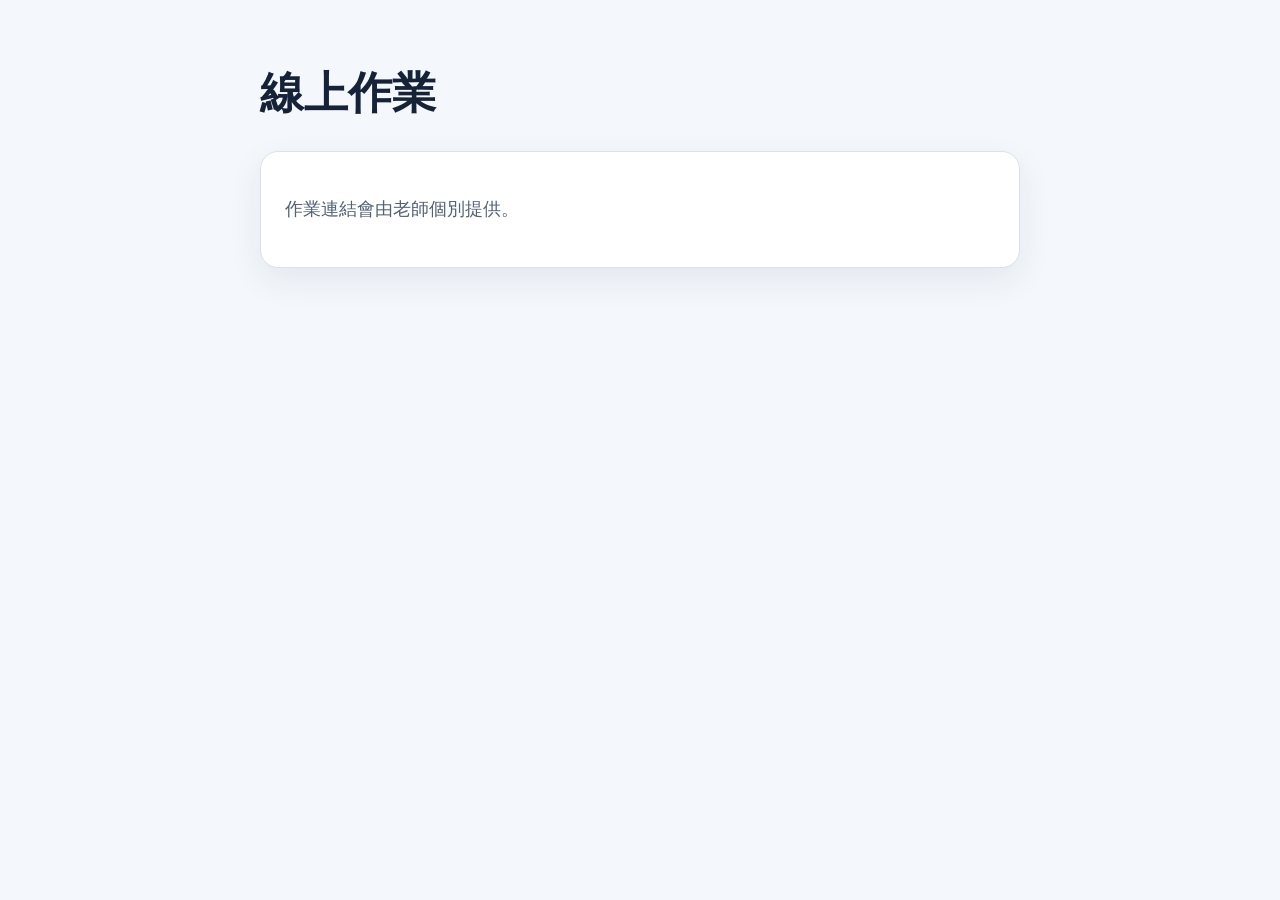
==== index.html @ 4817e019 "Initialize TutorAI homework site" ====
<!doctype html>
<html lang="zh-Hant">
<head>
  <meta charset="utf-8">
  <meta name="viewport" content="width=device-width, initial-scale=1">
  <meta name="robots" content="noindex, nofollow">
  <title>線上作業</title>
  <style>
    :root { color-scheme: light; font-family: system-ui, -apple-system, "Segoe UI", sans-serif; }
    body { margin: 0; background: #f4f7fb; color: #152238; }
    main { width: min(760px, calc(100% - 32px)); margin: 64px auto; }
    h1 { margin: 0 0 12px; font-size: clamp(28px, 6vw, 44px); }
    p { font-size: 18px; line-height: 1.7; color: #526176; }
    .card { margin-top: 28px; padding: 24px; border: 1px solid #d9e1ec; border-radius: 18px; background: white; box-shadow: 0 12px 34px rgba(34, 57, 88, .08); }
  </style>
</head>
<body>
  <main>
    <h1>線上作業</h1>
    <div class="card">
      <p>作業連結會由老師個別提供。</p>
      <!-- TUTORAI_ASSIGNMENT_LIST_START -->
      <!-- TUTORAI_ASSIGNMENT_LIST_END -->
    </div>
  </main>
</body>
</html>
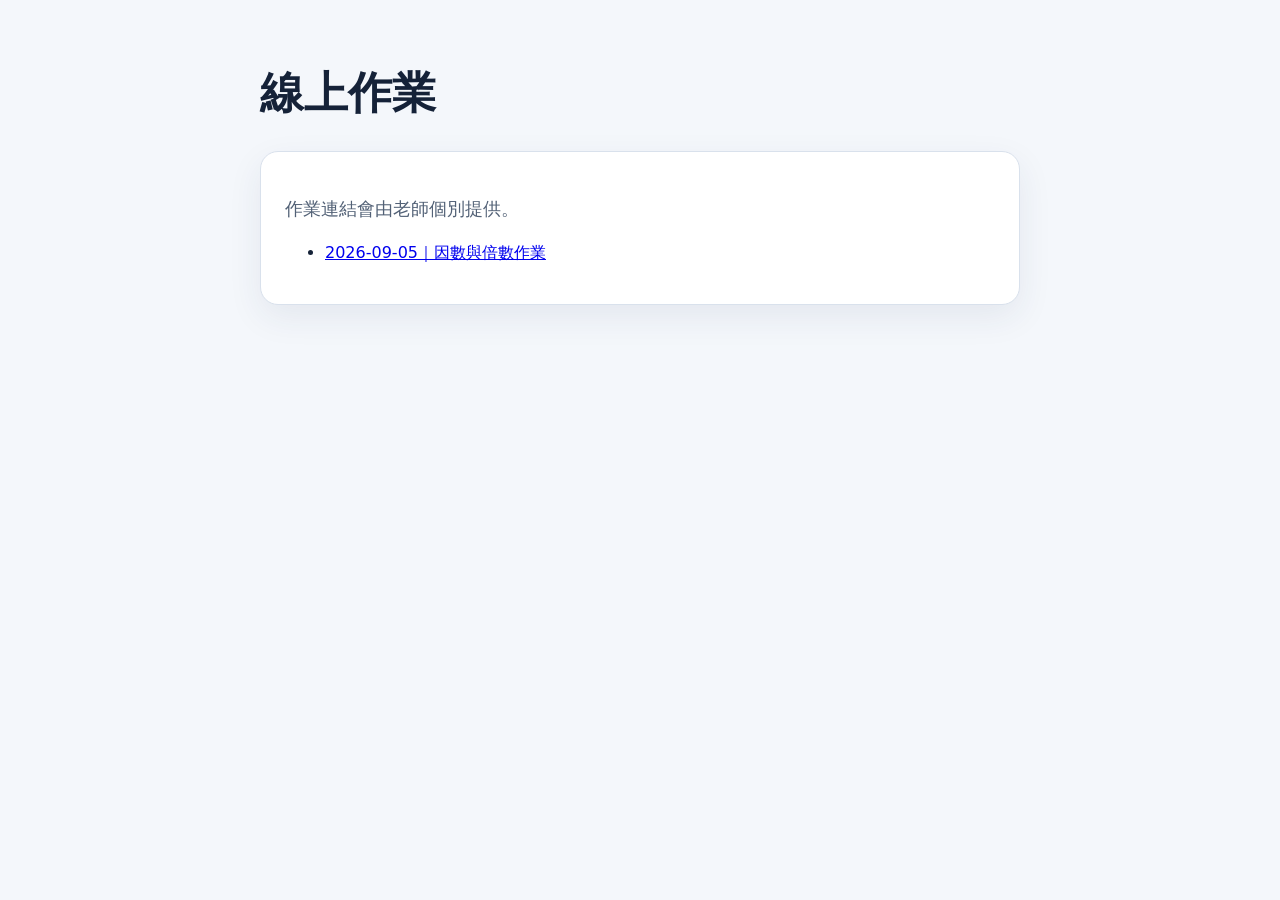
==== commit 3cc6282c: "Publish homework for 2026-09-05" ====
--- a/index.html
+++ b/index.html
@@ -20,9 +20,11 @@
     <div class="card">
       <p>作業連結會由老師個別提供。</p>
       <!-- TUTORAI_ASSIGNMENT_LIST_START -->
+      <ul>
+        <li><a href="assignments/20260905-00f4c030/">2026-09-05｜因數與倍數作業</a></li>
+      </ul>
       <!-- TUTORAI_ASSIGNMENT_LIST_END -->
     </div>
   </main>
 </body>
 </html>
-
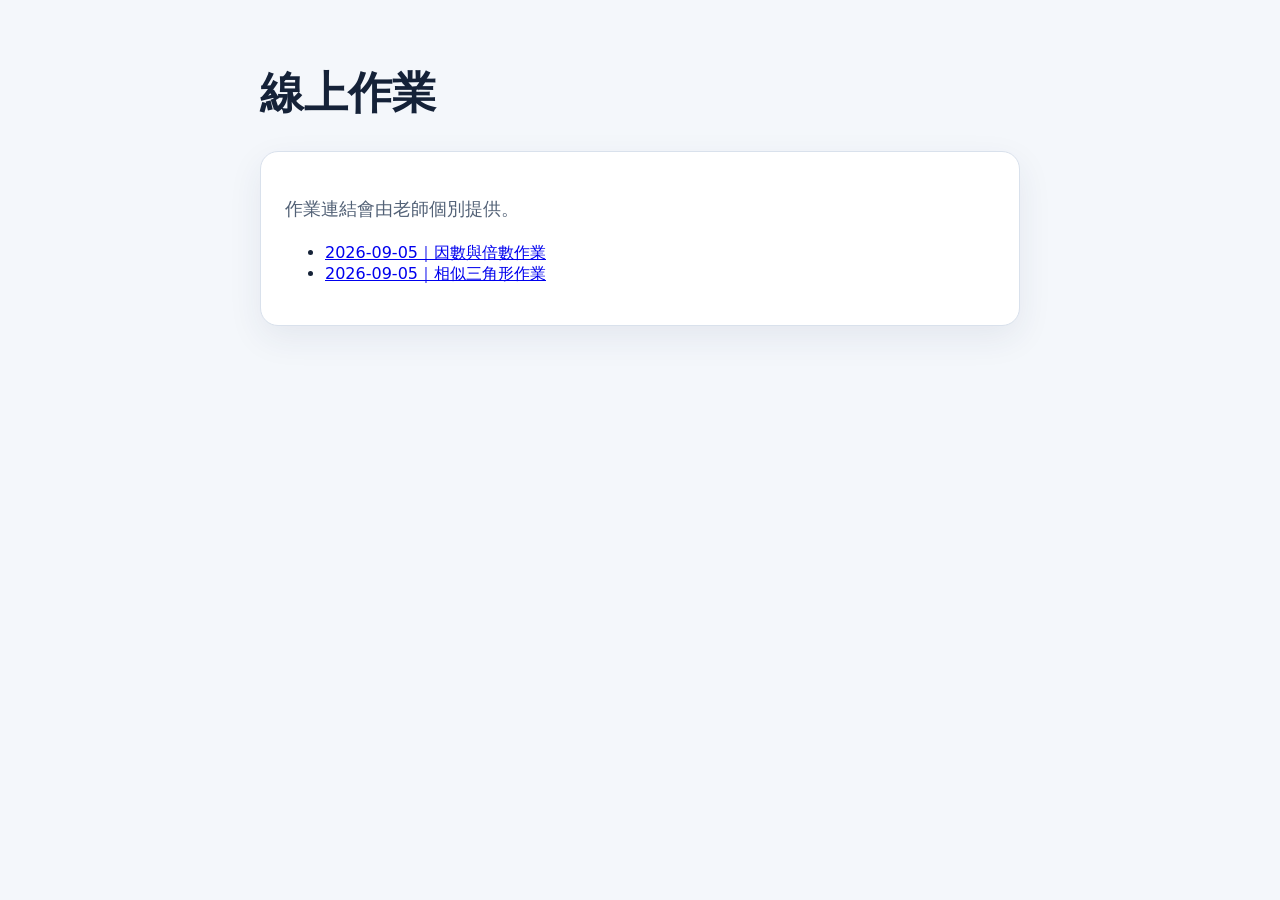
==== commit 24cfff4c: "Prepare similarity homework for 2026-09-05" ====
--- a/index.html
+++ b/index.html
@@ -22,6 +22,7 @@
       <!-- TUTORAI_ASSIGNMENT_LIST_START -->
       <ul>
         <li><a href="assignments/20260905-00f4c030/">2026-09-05｜因數與倍數作業</a></li>
+        <li><a href="assignments/20260905-73abec39/">2026-09-05｜相似三角形作業</a></li>
       </ul>
       <!-- TUTORAI_ASSIGNMENT_LIST_END -->
     </div>
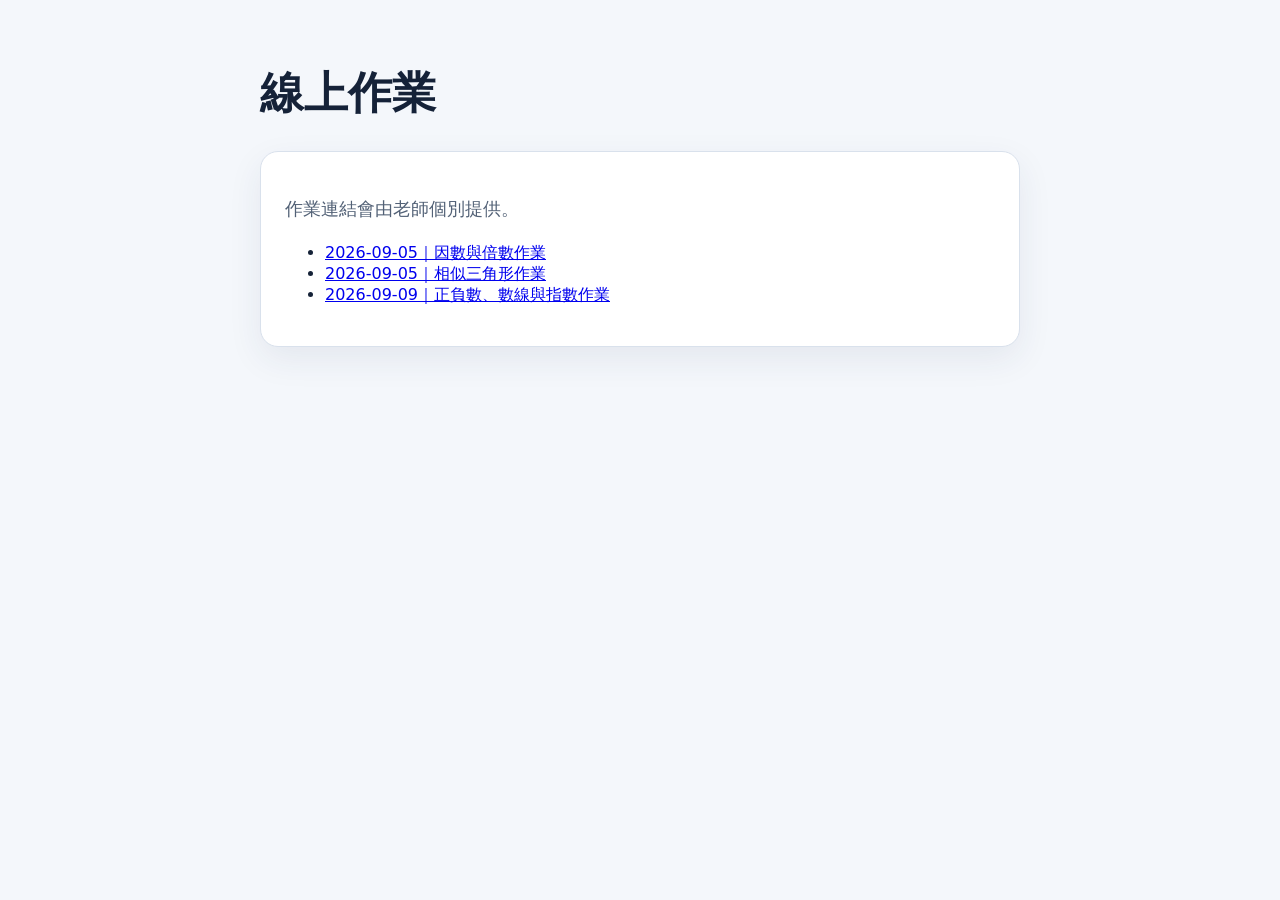
==== commit e57b0193: "Prepare integers and exponents homework for 2026-09-09" ====
--- a/index.html
+++ b/index.html
@@ -23,6 +23,7 @@
       <ul>
         <li><a href="assignments/20260905-00f4c030/">2026-09-05｜因數與倍數作業</a></li>
         <li><a href="assignments/20260905-73abec39/">2026-09-05｜相似三角形作業</a></li>
+        <li><a href="assignments/20260909-cd53a3ad/">2026-09-09｜正負數、數線與指數作業</a></li>
       </ul>
       <!-- TUTORAI_ASSIGNMENT_LIST_END -->
     </div>
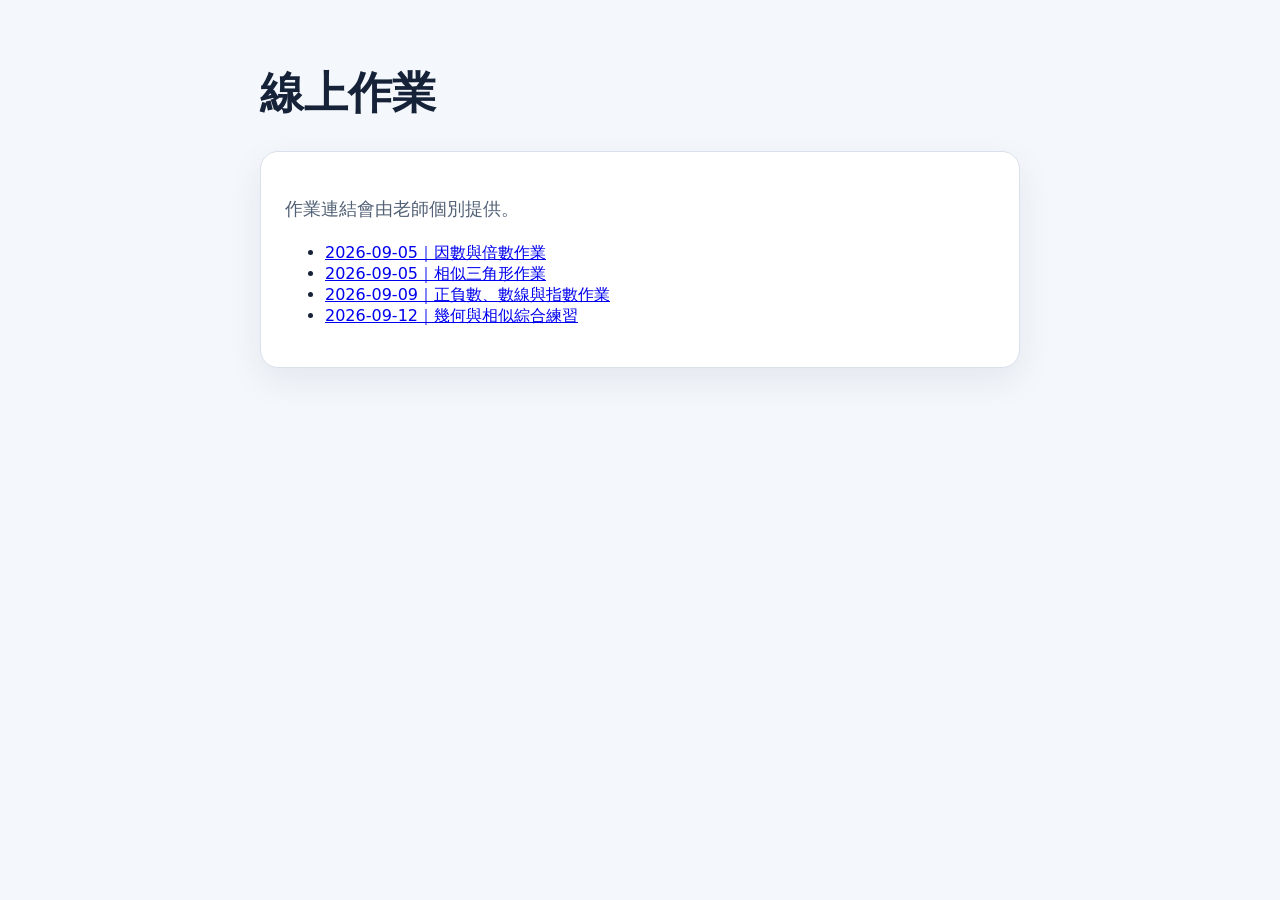
==== commit a5d0e6bb: "Add 2026-09-12 geometry homework" ====
--- a/index.html
+++ b/index.html
@@ -24,6 +24,7 @@
         <li><a href="assignments/20260905-00f4c030/">2026-09-05｜因數與倍數作業</a></li>
         <li><a href="assignments/20260905-73abec39/">2026-09-05｜相似三角形作業</a></li>
         <li><a href="assignments/20260909-cd53a3ad/">2026-09-09｜正負數、數線與指數作業</a></li>
+        <li><a href="assignments/20260912-e656c0df/">2026-09-12｜幾何與相似綜合練習</a></li>
       </ul>
       <!-- TUTORAI_ASSIGNMENT_LIST_END -->
     </div>
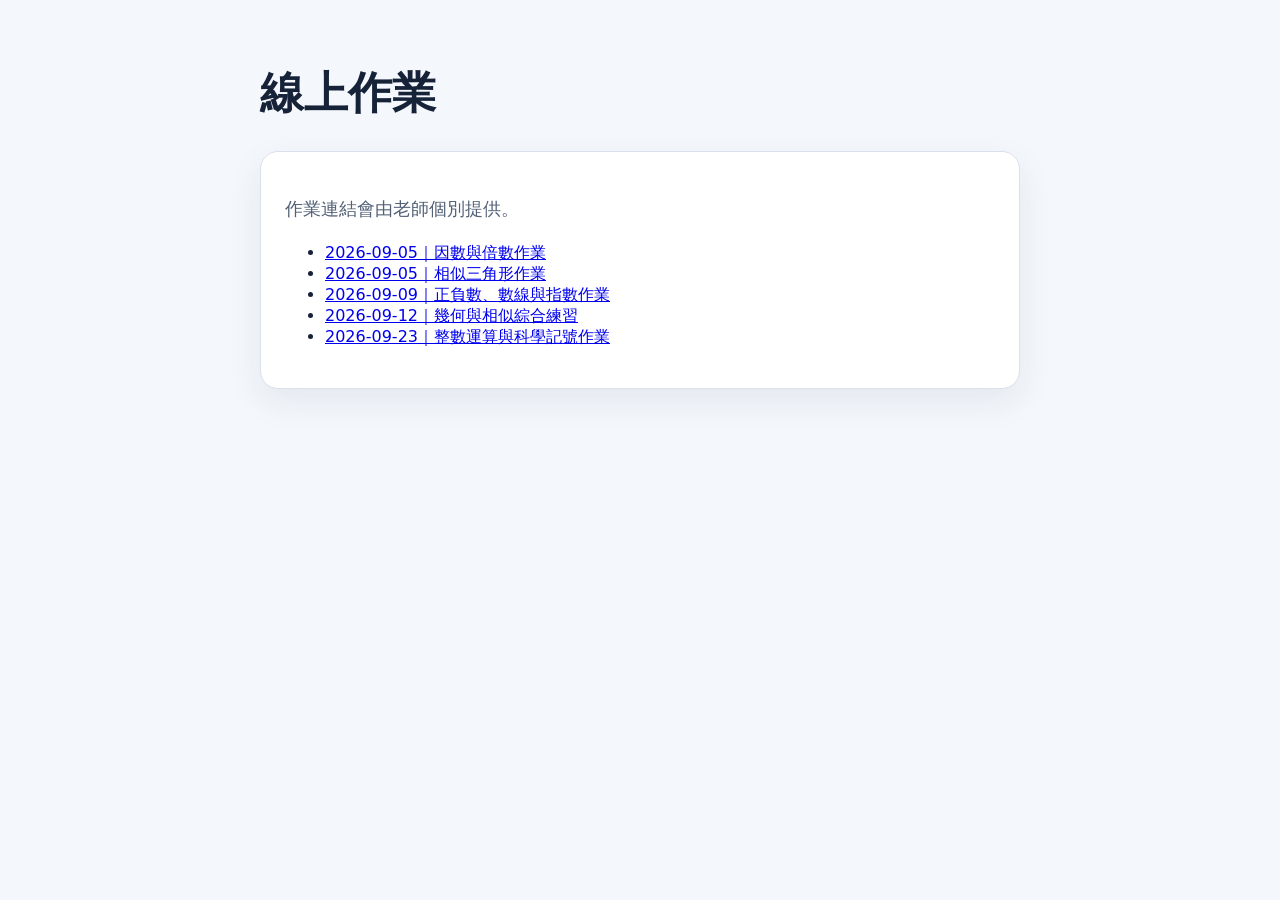
==== commit 16567514: "Prepare math homework for 2026-09-23" ====
--- a/index.html
+++ b/index.html
@@ -25,6 +25,7 @@
         <li><a href="assignments/20260905-73abec39/">2026-09-05｜相似三角形作業</a></li>
         <li><a href="assignments/20260909-cd53a3ad/">2026-09-09｜正負數、數線與指數作業</a></li>
         <li><a href="assignments/20260912-e656c0df/">2026-09-12｜幾何與相似綜合練習</a></li>
+        <li><a href="assignments/20260923-4756e288/">2026-09-23｜整數運算與科學記號作業</a></li>
       </ul>
       <!-- TUTORAI_ASSIGNMENT_LIST_END -->
     </div>
